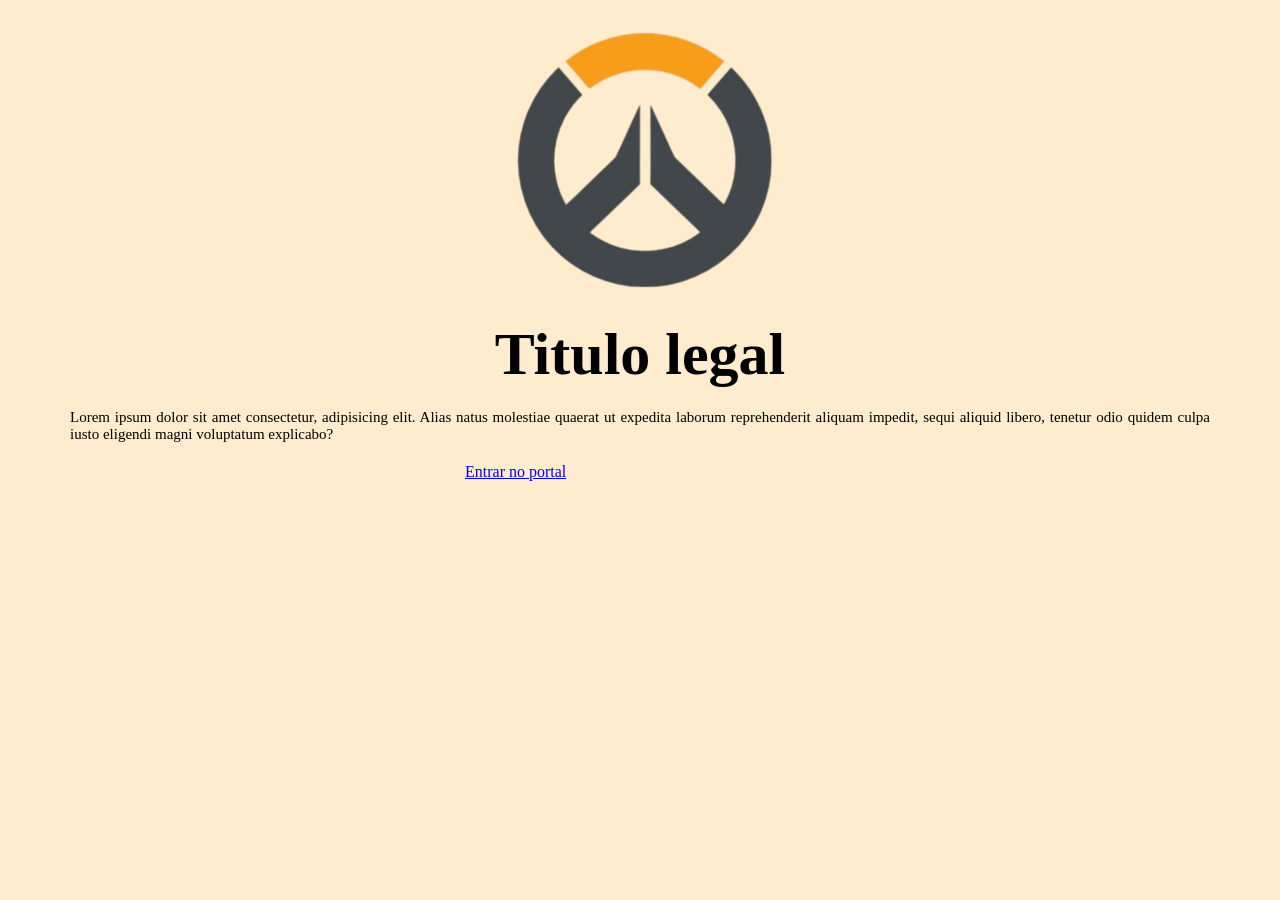
==== index.html @ 1a93b27c "primeira pagina" ====
<!DOCTYPE html>
<html lang="en">
<head>
    <meta charset="UTF-8">
    <meta name="viewport" content="width=device-width, initial-scale=1.0">
    <title>Site legal </title>
</head>
<body>
<!-- LOGO -->

<img src="assets/agora vai.png" alt="" srcset="">

<h2>Titulo legal</h2>

<p>
    Lorem ipsum dolor sit amet consectetur, adipisicing elit. Alias natus molestiae quaerat ut expedita laborum reprehenderit aliquam impedit, sequi aliquid libero, tenetur odio quidem culpa iusto eligendi magni voluptatum explicabo?
</p>

   <a href="https://senaweb6.fieb.org.br/framehtml/web/app/edu/PortalEducacional/login/"
   target="_blank"
   rel="noopener noreferrer"
   class="btn-portal">
   Entrar no portal
</a>

<link rel="stylesheet" href="style.css">
</body>
</html>
---- style.css ----
/* Reset das confgiuradoes do navegador */
*{
    margin: 0;
    padding: 0;
    box-sizing: border-box;
}
body {
    background-color: blanchedalmond;
    background-image: url();

    background-repeat: no-repeat;
    background-position: center;
    background-size: cover;
    background-attachment: fixed;

    font-family: 'Times New Roman', Times, serif;
}

h2 {
    text-align: center;
    font-size: 60px;
    font-family: 'Times New Roman', Times, serif;
}

p {
    text-align: justify;
    font-size: 15px;
    margin: 20px 70px;
}

a {
    display: block;
    max-width: 350px;
    margin: 20px auto;
}

img {
    display: block;
    max-width: 300px;
    margin: 10px auto;
}

button{
    display: block;
    margin: 20px auto;
    cursor: pointer;
    padding: 5px 30px;
    bonder-radius: 30px 
}
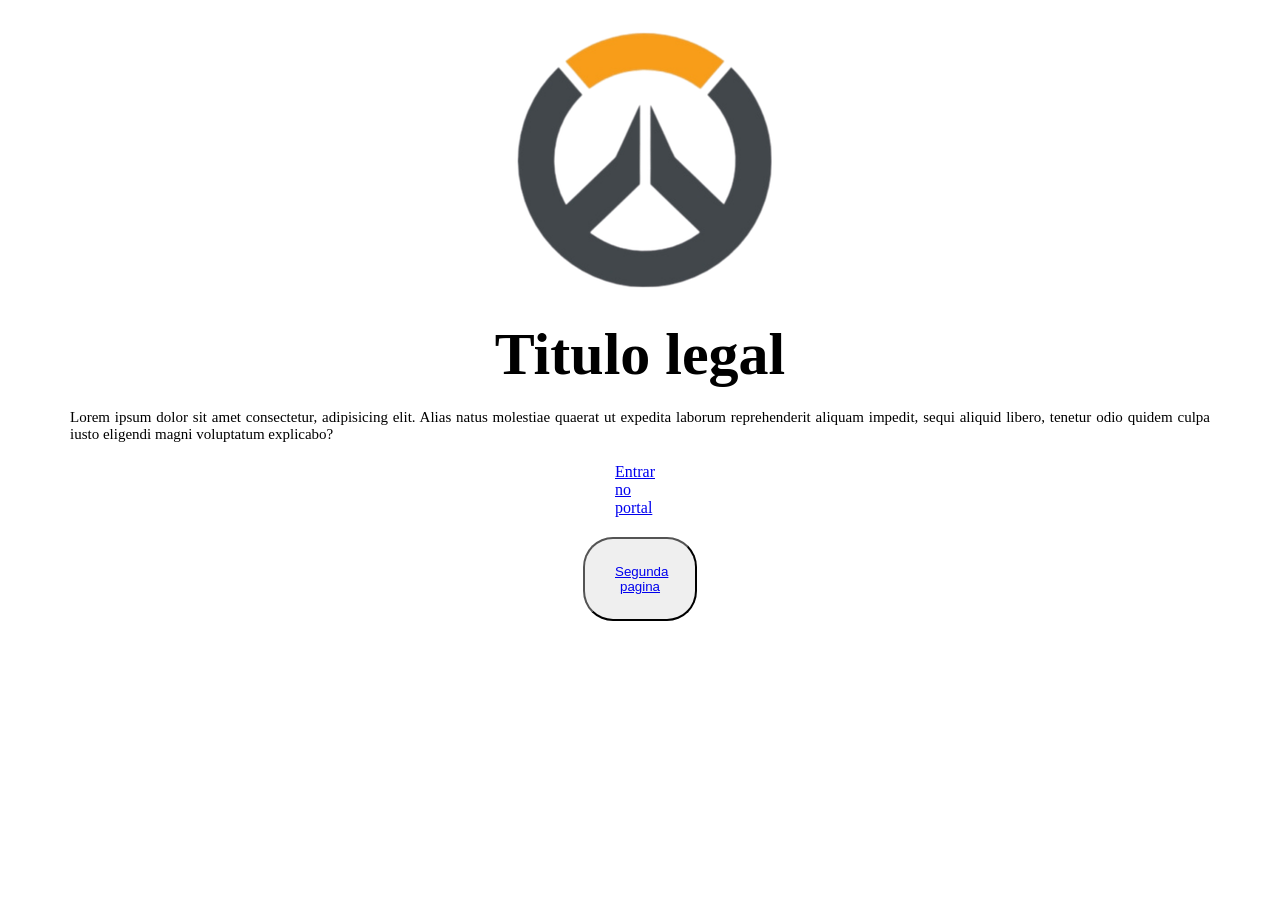
==== commit 79b5b2f7: "Pagina 2 e comeco da pagina 3" ====
--- a/index.html
+++ b/index.html
@@ -5,7 +5,7 @@
     <meta name="viewport" content="width=device-width, initial-scale=1.0">
     <title>Site legal </title>
 </head>
-<body>
+<body class=""pag1> 
 <!-- LOGO -->
 
 <img src="assets/agora vai.png" alt="" srcset="">
@@ -24,5 +24,9 @@
 </a>
 
 <link rel="stylesheet" href="style.css">
+
+<button>
+    <a href="segunda-pagia.html">Segunda pagina</a>
+</button>
 </body>
 </html>
--- a/style.css
+++ b/style.css
@@ -5,8 +5,6 @@
     box-sizing: border-box;
 }
 body {
-    background-color: blanchedalmond;
-    background-image: url();
 
     background-repeat: no-repeat;
     background-position: center;
@@ -14,6 +12,19 @@
     background-attachment: fixed;
 
     font-family: 'Times New Roman', Times, serif;
+}
+
+.pag1  {
+    background-color: blanchedalmond;
+}
+
+.pag2 {
+    background-color: blanchedalmond;
+}
+
+
+.pagina3 {
+    background-image: url(assets/fundo3.jpg);
 }
 
 h2 {
@@ -30,7 +41,7 @@
 
 a {
     display: block;
-    max-width: 350px;
+    max-width: 50px;
     margin: 20px auto;
 }
 
@@ -45,5 +56,16 @@
     margin: 20px auto;
     cursor: pointer;
     padding: 5px 30px;
-    bonder-radius: 30px 
-}+    border-radius: 30px 
+}
+
+ol{
+    margin: 10px auto;
+    padding: 30px auto;
+    text-align: center;
+}
+li{
+    font-size: 15px;
+    font-weight: bold;
+    color: red;
+}
